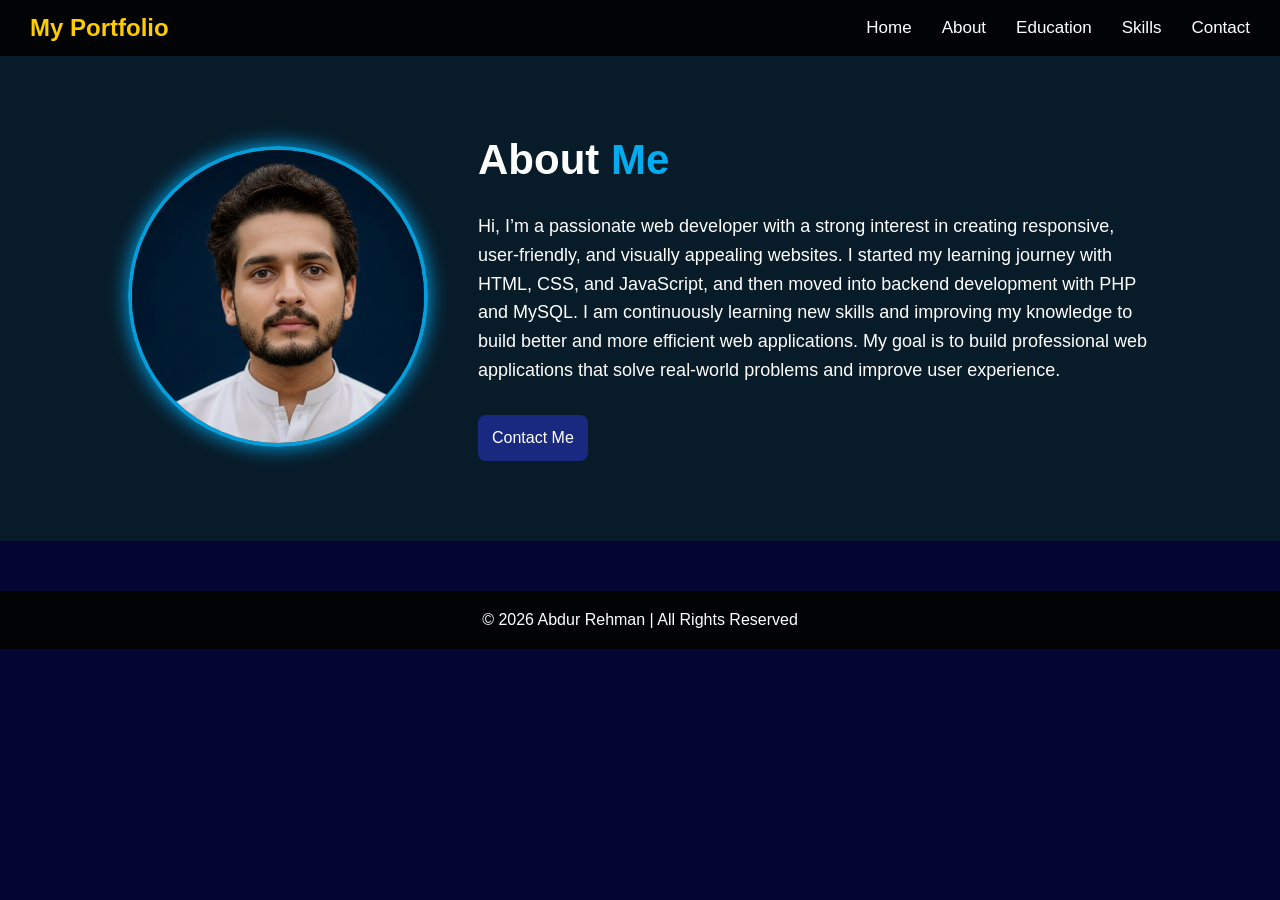
==== about.html @ c2073fe1 "Add files via upload" ====
<!DOCTYPE html>
<html lang="en">

<head>
    <meta charset="UTF-8">
    <meta name="viewport" content="width=device-width, initial-scale=1.0">
    <title>About</title>
    <link rel="stylesheet" href="style.css">
</head>

<body>

    <header>
        <nav class="navbar">
            <div class="logo">My Portfolio</div>

            <!-- Hamburger Icon -->
            <div class="hamburger" onclick="toggleMenu()">
                ☰
            </div>

            <!-- Menu -->
            <ul class="nav-links" id="navMenu">
                <li><a href="index.html">Home</a></li>
                <li><a href="about.html">About</a></li>
                <li><a href="education.html">Education</a></li>
                <li><a href="skills.html">Skills</a></li>
                <li><a href="contact.html">Contact</a></li>
            </ul>
        </nav>
    </header>

    <section id="about" class="about">
        <div class="about-container">
            <div class="about-img">
                <img src="cc.png" alt="My Photo">
            </div>

            <div class="about-content">
                <h2>About <span>Me</span></h2><br>
                <p>
                    Hi, I’m a passionate web developer with a strong interest in creating responsive, user-friendly, and
                    visually appealing websites. I started my learning journey with HTML, CSS, and JavaScript, and then
                    moved into backend development with PHP and MySQL. I am continuously learning new skills and
                    improving my knowledge to build better and more efficient web applications.
                    My goal is to build professional web applications that solve
                    real-world problems and improve user experience.
                </p>

                <a href="contact.html" class="btn22">Contact Me</a>
            </div>
        </div>
    </section>

    <script src="script.js"></script>
    <footer class="footer">
        <p>© 2026 Abdur Rehman | All Rights Reserved</p>
    </footer>
</body>

</html>
---- style.css ----
*{
    margin:0;
    padding:0;
    box-sizing:border-box;
    font-family:Arial;
}

body{
    /* background:#f4f4f4; */
    background-color: rgb(5, 5, 52);
    color: white;
}

/* Hero Section */
.hero{
  width:100%;
  min-height:100vh;
  display:flex;
  justify-content:space-between;
  align-items:center;
  padding:50px 10%;
}

/* Left text */
.hero-text{
  max-width:500px;
}

.hero-text h3{
  font-size:30px;
}

.hero-text h1{
  font-size:45px;
  margin:10px 0;
  background: linear-gradient(to right,#16d8c8,#80f315,#f7c608);
  -webkit-background-clip: text;
  -webkit-text-fill-color: transparent;
}

.hero-text h3{
  font-size:34px;
}

.hero-text span{
  color:rgb(10, 161, 255);
}



/* Right image */
.hero-image img{
  width:330px;
  border-radius: 200px;
  border: 5px solid lime;
  box-shadow:0 0 25px chartreuse;
}
.pdf-btn{
   background-color:#1a2980;
   color:white;
   padding: 10px;
   border: none;
   border-radius: 8px;
   font-size: 16px;
   cursor: pointer;
   width: 150px;
   max-width: 100%;
   margin-top: 30px;
   /* border: 2px solid rgb(241, 108, 166); */
   transition: 0.3s;
  
}

.pdf-btn:hover{
   background-color: rgb(4, 4, 4);
   color: white;
   border: 2px solid aqua;
    transform:scale(1.05);
}


/* Mobile */
@media (max-width: 768px){
  .about-btn{
    padding: 14px 28px;
    border-radius: 14px;
    gap: 10px;
  }
}

.hamburger{
    display:none;
    font-size:30px;
    color:white;
    cursor:pointer;
}

.navbar{
    display:flex;
    justify-content:space-between;
    align-items:center;
    background:#010305;
    padding:14px 30px;
}

.logo{
    color:rgb(255, 204, 0);
    font-size:24px;
    font-weight:bold;
}

.nav-links{
    display:flex;
    list-style:none;
    gap:30px;
}

.nav-links a{
    text-decoration:none;
    color:white;
    font-size:17px;
}
.nav-links a:hover{
    background-color: gold;
    color: black;
}

/* ================= RESPONSIVE DESIGN ================= */

/* Tablet */
@media(max-width:1024px){

    .navbar{
        flex-direction:column;
        gap:15px;
        padding:20px;
    }

    .nav-links{
        flex-direction:column;
        align-items:center;
        width:100%;
    }

    .nav-links a{
        font-size:20px;
    }

    .hero{
        padding:20px;
    }

    
    .contact-form{
        width:90%;
    }

    .card{
        width:90%;
    }
}

/* Mobile */
@media(max-width:768px){
  .hero{
    flex-direction:column;
    text-align:center;
  }

  .hero-image img{
    width:250px;
    margin-bottom: 140px;
    /* margin-top:30px; */
  }
  .hero-text h3{
    font-size: 20px;
    /* white-space: normal; */
}
    .multiple-text{
    display: inline-block;
    min-width: 150px;
    }
 .pdf-btn{
      width: 100%;
   }


/* Mobile */
@media (max-width: 768px){
  .about-btn1{
    padding: 14px 28px;
    border-radius: 14px;
    gap: 10px;
  }
}
   .footer{
    padding: 12px;
    font-size: 14px;
   }
    .navbar{
        flex-direction:row;   /* change from column to row */
        justify-content:space-between;
        align-items:center;
    }

    .hamburger{
        display:block;
    }

    .nav-links{
        display:none;   /* default hidden */
        flex-direction:column;
        position:absolute;
        top:70px;
        right:0;
        background:#222;
        width:150px;
        padding:15px;
        border-radius:10px;
    }

    .nav-links.active{
        display:flex;
    }


    .logo{
        font-size:20px;
    }

    .nav-links a{
        font-size:18px;
    }
    
    .hero h3{
        font-size: 20px;
        /* white-space: nowrap; */
    }

    .hero h1{
        font-size:26px;
        margin-left: 30px;
    }

    .hero button{
        width:100%;
        /* margin-top: 40px; */
       
    }

    .page-section h1{
        font-size:28px;
    }

    .contact-form{
        width:100%;
    }

    .contact-form input,
    .contact-form textarea,
    .contact-form button{
        width:100%;
    }

    .card{
        width:100%;
    }

    .education-box{
        width:100%;
    }
}
.footer{
    background-color: #010305;   /* dark blue */
    color: white;
    text-align: center;
    padding: 20px;
    font-size: 16px;
    margin-top: 50px;
}

.footer p{
    margin: 0;
}

/* Skill */

 .title{
  /* text-align: center; */
  font-size:32px;
  margin-bottom:50px;
  border: 1px solid cyan;
  box-shadow: 0 0 25px aqua;
  border-radius: 4px;
  /* display: inline-block;
  padding: 12px; */
  width: fit-content;
  margin: 20px auto;
  text-align: center;
  padding: 12px;


 
} 

.skills-container{
  display: flex;
  margin: 50px;
  justify-content: center;
}
.sktil{
  text-align: center;
}

/* Box design */
.box{
  flex:0.25;
  background-color: rgb(7, 35, 35);
  padding: 32px 20px;
  border-radius: 15px;
  box-shadow: 0 0 25px aqua;
  color:rgb(250, 250, 250);
  margin: 30px;
  transition: 0.3s;
  cursor: pointer;
  border: 1px solid cyan;
  
 
}
.box:hover{
transform:scale(1.04);
}
.box h3{
  margin-bottom: 20px;
  font-size: 22px;
}
/* Technical skills bars */
.skill{
  margin-bottom: 15px;
}

.skill span{
  display: block;
  margin-bottom: 5px;
}

.bar{
  width: 90%;
  height: 8px;
  background: #c3d2f5;
  border-radius: 10px;
  overflow: hidden;
}

.fill{
  height: 100%;
  background:rgb(17, 0, 255);
  border-radius: 10px;
}

/* percentages */
.html{ width: 95%; }
.css{ width: 90%; }
.js{ width: 75%; }
.php{ width:72%; }
.mysql{ width: 74%; }

/* Other skills list */
.box ul{
  list-style:square;
  margin-left: 12px;
}

.box ul li{
  padding: 8px 0;
  /* border-bottom: 1px solid #222c44; */
}
.p-text{
    color: aliceblue;
    text-align: center;
   
    
}

/* RESPONSIVE */

/* Tablet */
@media (max-width: 992px){
  .skills-container{
    flex-direction: column;
  }
}

/* Mobile */
@media (max-width: 768px){
  .title{
    font-size: 25px;
  }
  .skills-container{
    flex-direction: column;
    align-items: center;
  }

  .skills-section{
    padding: 60px 2%;
  }
.sktil{
  text-align: center;
}
  .box{
    padding: 32px 25px;
    width: 100%;
  }
  
  .p-text{
    font-size: 16px;
    text-align: center;
    padding: 27px;
    /* margin: 20px; */
  }
}

/* Education */

.education{
  padding:70px 20px;
  text-align:center;
}

.education h2{
  font-size:32px;
  margin-bottom:50px;
  border: 1px solid cyan;
  box-shadow: 0 0 25px aqua;
  border-radius: 4px;
  display: inline-block;
  padding: 12px;

}
.session{
  color: gold;
}

/* timeline */
.timeline{
  max-width:800px;
  margin:auto;
  position:relative;
}

.timeline::before{
  content:"";
  position:absolute;
  left:50%;
  width:4px;
  height:100%;
  background:#00c6ff;
  transform:translateX(-50%);
}

/* item */
.timeline-item{
  width:50%;
  padding:20px 40px;
  position:relative;
}

.timeline-item:nth-child(odd){
  left:0;
  text-align:right;
}

.timeline-item:nth-child(even){
  left:50%;
  text-align:left;
}

/* dot */
.timeline-dot{
  width:20px;
  height:20px;
  background:#00ff88;
  border-radius:50%;
  position:absolute;
  top:30px;
  right:-10px;
}

.timeline-item:nth-child(even) .timeline-dot{
  left:-10px;
}

/* card */
.timeline-content{
  background:rgba(255,255,255,0.05);
  padding:22px;
  border-radius:15px;
  border:1px solid gold;
  box-shadow: 0 0 25px gold;
  transition:0.3s;
  text-align:left;
  line-height: 1.4;
}

.timeline-content:hover{
  transform:scale(1.03);
  box-shadow:0 0 15px rgba(0,255,255,0.3);
}

/* responsive */
@media(max-width:768px){

  .timeline::before{
    left:20px;
  }

  .timeline-item{
    width:100%;
    left:0 !important;
    text-align:left !important;
    padding-left:60px;
    padding-right:20px;
  }

  .timeline-dot{
    left:10px !important;
  }

  .education h2{
    font-size:28px;
  }
}

/* About */

.about{
    padding: 80px 10%;
    background: #081b29;
    color: white;
}

.about-container{
    display: flex;
    align-items: center;
    justify-content: space-between;
    gap: 50px;
    flex-wrap: wrap;
}

.about-img img{
    width: 300px;
    border-radius: 50%;
    border: 4px solid #059edb;
    box-shadow: 0 0 20px #00abf0;
}

.about-content{
    flex: 1;
    min-width: 300px;
}

.about-content h2{
    font-size: 42px;
    margin-bottom: 10px;
    
}

.about-content h2 span{
    color: #00abf0;
}

.about-content p{
    font-size: 18px;
    line-height: 1.6;
    margin-bottom: 30px;
}

.btn22{
    display: inline-block;
    padding: 14px;
    background:#1a2980;
    color: white;
    text-decoration: none;
    border-radius: 8px;
    transition: 0.3s;
}

.btn22:hover{
    background: transparent;
    border: 2px solid #00abf0;
    color: #00abf0;
}

/* Responsive */
@media(max-width:768px){
    .about-container{
        flex-direction: column;
        text-align: center;
    }

    .about-img img{
        width: 200px;
    }

    .about-content h2{
        font-size: 28px;
    }

    .about-content h3{
        font-size: 20px;
    }

    .about-content p{
        font-size: 14px;
        /* text-align: center; */
        padding: 12px;
        
    }
}

/* Contact */

.contact{
  min-height:100vh;
  /* background:#0d0d0d; */
  padding:80px 20px;
  display:flex;
  align-items:center;
  justify-content:center;
}

.contact-container{
  /* width:100%; */
  max-width:1000px;
  display:flex;
  justify-content:space-between;
  align-items:center;
  gap:70px;
  /* flex-wrap:wrap; */
}

/* Left Side */
.contact-left{
  flex:1 1 450px;
  text-align:center;
}

.contact-left img{
  width:100%;
  max-width:410px;
  height:auto;
  margin-bottom:30px;
}

.btn{
  display:block;
  width:200px;
  max-width:100%;
  margin:15px auto;
  padding:14px;
  text-decoration:none;
  color:rgb(245, 239, 239);
  font-size:18px;
  border-radius:10px;
  transition:.3s;
}

.whatsapp{
  background:#08c64e;
}

.email{
  background:#fc3131;
}

.btn:hover{
  transform:scale(1.05);
}

/* Right Side */
.contact-right{
  flex:1 1 500px;
  background:#111;
  padding:40px;
  border-radius:15px;
  box-shadow:0 0 20px cyan;
}

.contact-right h2{
  color:white;
  font-size:40px;
  margin-bottom:25px;
  text-align: center;
}

form input,
form textarea{
  width:100%;
  padding:15px;
  margin-bottom:20px;
  border:none;
  border-radius:8px;
  background:#222;
  color:white;
  font-size:16px;
}

form button{
  width:100%;
  padding:15px;
  border:none;
  border-radius:8px;
  background:blue;
  color:white;
  font-size:18px;
  cursor:pointer;
  transition:.3s;
}

form button:hover{
  background: transparent;
    border: 2px solid #00abf0;
    color: #00abf0;
}

/* Tablet */
@media (max-width: 992px){
  .contact-container{
    flex-direction:column;
    text-align:center;
  }

  .contact-right{
    width:100%;
    max-width:700px;
  }

  .contact-right h2{
    font-size:34px;
  }
}

/* Mobile */
@media (max-width: 768px){
  .contact{
    padding:50px 15px;
  }

  .contact-left img{
    max-width:280px;
  }

  .contact-right{
    padding:25px;
  }

  .contact-right h2{
    font-size:28px;
  }

  .btn{
    font-size:16px;
    padding:12px;
  }

  form input,
  form textarea,
  form button{
    font-size:15px;
    padding:12px;
  }
}
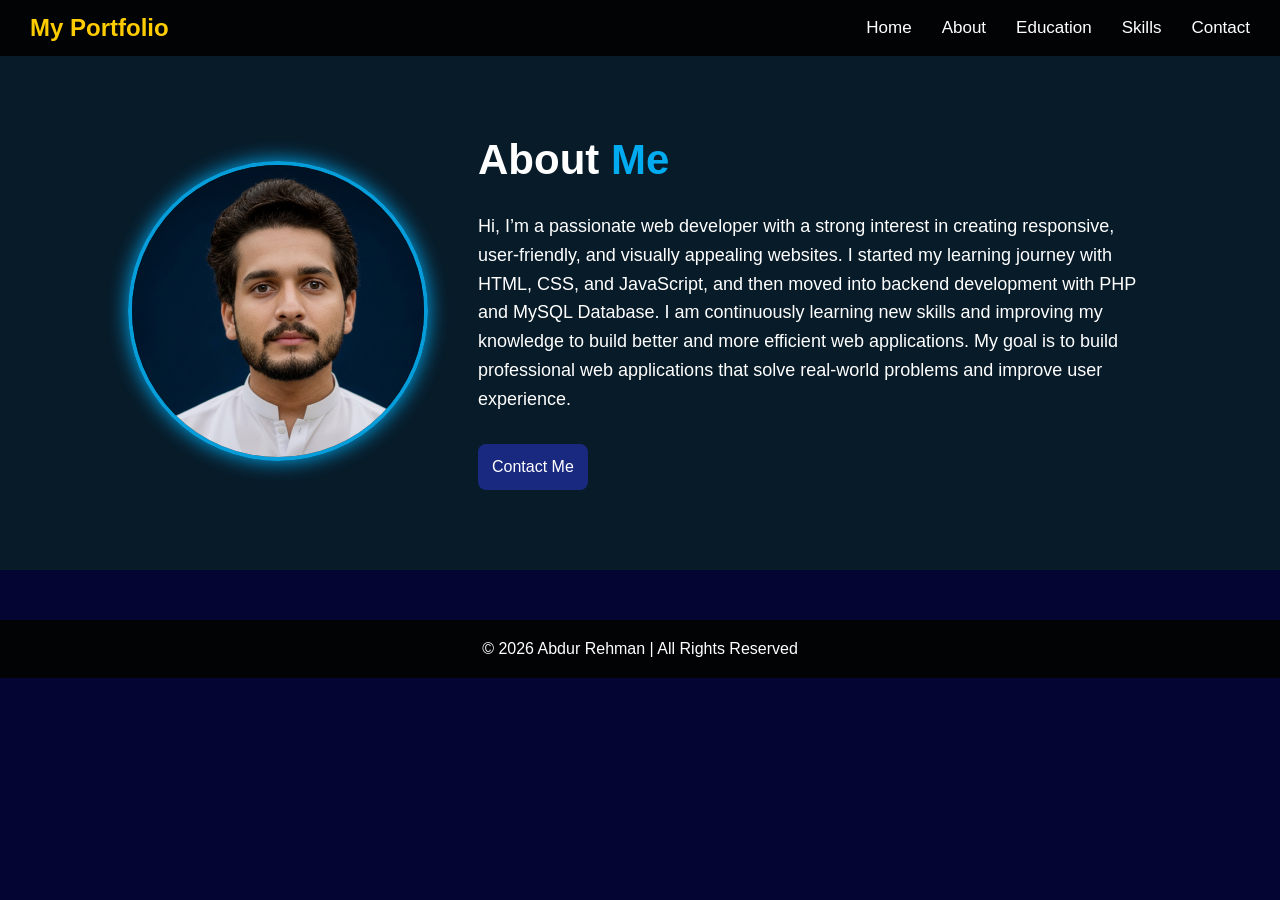
==== commit 61fdeced: "Add files via upload" ====
--- a/about.html
+++ b/about.html
@@ -41,7 +41,7 @@
                 <p>
                     Hi, I’m a passionate web developer with a strong interest in creating responsive, user-friendly, and
                     visually appealing websites. I started my learning journey with HTML, CSS, and JavaScript, and then
-                    moved into backend development with PHP and MySQL. I am continuously learning new skills and
+                    moved into backend development with PHP and MySQL Database. I am continuously learning new skills and
                     improving my knowledge to build better and more efficient web applications.
                     My goal is to build professional web applications that solve
                     real-world problems and improve user experience.
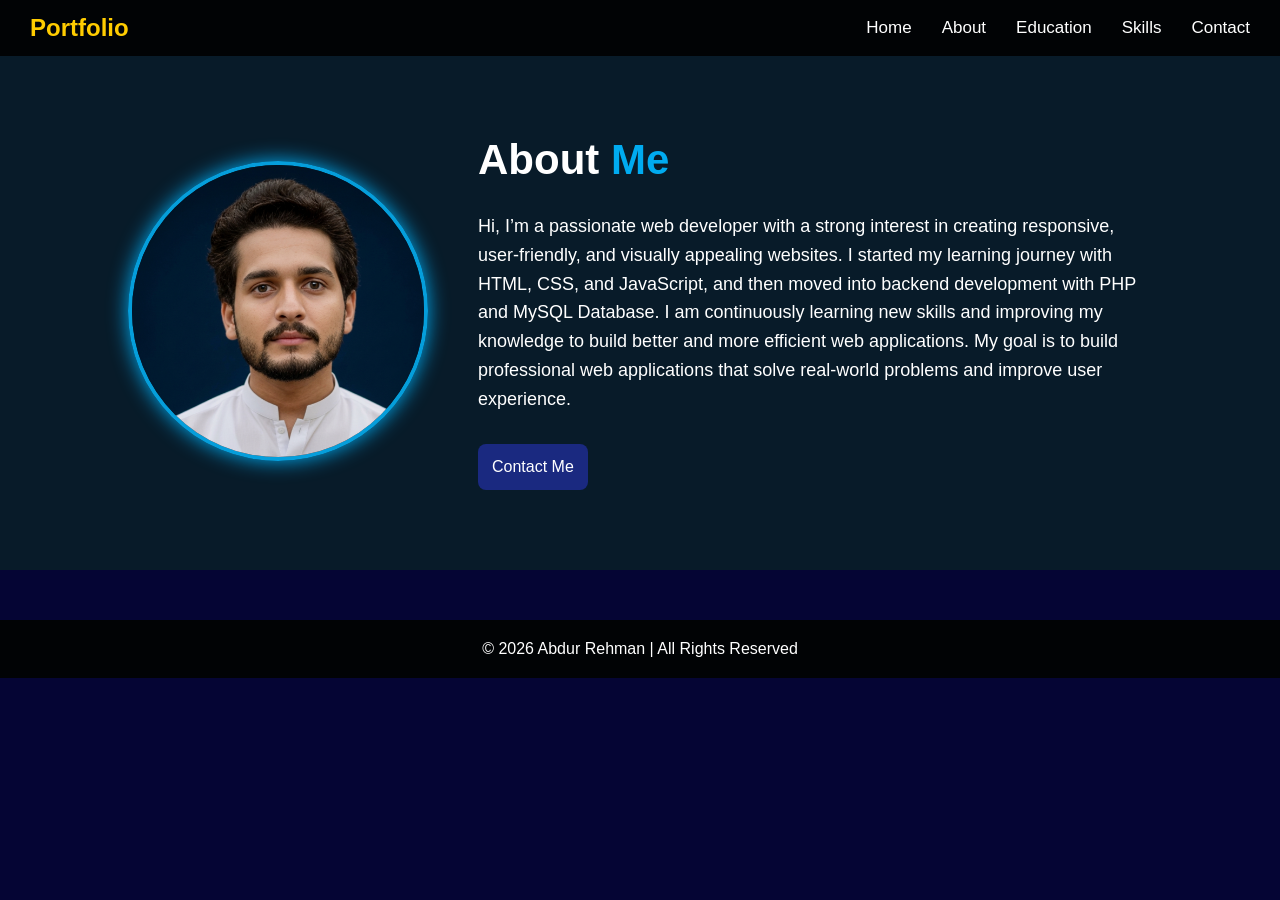
==== commit 5ffd9ce4: "Add files via upload" ====
--- a/about.html
+++ b/about.html
@@ -12,7 +12,7 @@
 
     <header>
         <nav class="navbar">
-            <div class="logo">My Portfolio</div>
+            <div class="logo">Portfolio</div>
 
             <!-- Hamburger Icon -->
             <div class="hamburger" onclick="toggleMenu()">
--- a/style.css
+++ b/style.css
@@ -1,295 +1,327 @@
-
-*{
-    margin:0;
-    padding:0;
-    box-sizing:border-box;
-    font-family:Arial;
-}
-
-body{
-    /* background:#f4f4f4; */
-    background-color: rgb(5, 5, 52);
-    color: white;
+* {
+  margin: 0;
+  padding: 0;
+  box-sizing: border-box;
+  font-family: Arial;
+}
+
+body {
+  /* background:#f4f4f4; */
+  background-color: rgb(5, 5, 52);
+  color: white;
 }
 
 /* Hero Section */
-.hero{
-  width:100%;
-  min-height:100vh;
-  display:flex;
-  justify-content:space-between;
-  align-items:center;
-  padding:50px 10%;
+.hero {
+  width: 100%;
+  min-height: 100vh;
+  display: flex;
+  justify-content: space-between;
+  align-items: center;
+  padding: 50px 10%;
 }
 
 /* Left text */
-.hero-text{
-  max-width:500px;
-}
-
-.hero-text h3{
-  font-size:30px;
-}
-
-.hero-text h1{
-  font-size:45px;
-  margin:10px 0;
-  background: linear-gradient(to right,#16d8c8,#80f315,#f7c608);
+.hero-text {
+  max-width: 500px;
+}
+
+.hero-text h3 {
+  font-size: 30px;
+}
+
+.hero-text h1 {
+  font-size: 45px;
+  margin: 10px 0;
+  background: linear-gradient(to right, #16d8c8, #80f315, #f7c608);
   -webkit-background-clip: text;
   -webkit-text-fill-color: transparent;
 }
 
-.hero-text h3{
-  font-size:34px;
-}
-
-.hero-text span{
-  color:rgb(10, 161, 255);
+.hero-text h3 {
+  font-size: 34px;
+}
+
+.hero-text span {
+  color: rgb(10, 161, 255);
 }
 
 
 
 /* Right image */
-.hero-image img{
-  width:330px;
+.hero-image img {
+  width: 330px;
   border-radius: 200px;
-  border: 5px solid lime;
-  box-shadow:0 0 25px chartreuse;
-}
-.pdf-btn{
-   background-color:#1a2980;
-   color:white;
-   padding: 10px;
-   border: none;
-   border-radius: 8px;
-   font-size: 16px;
-   cursor: pointer;
-   width: 150px;
-   max-width: 100%;
-   margin-top: 30px;
-   /* border: 2px solid rgb(241, 108, 166); */
-   transition: 0.3s;
-  
-}
-
-.pdf-btn:hover{
+  border: 6px solid rgb(9, 222, 222);
+  box-shadow: 0 0 25px rgb(9, 229, 229);
+
+}
+
+.myimg{
+    width: 200px;
+    animation: float 4s ease-in-out infinite;
+}
+
+@keyframes float{
+
+    0%{
+        transform: translateY(0px);
+    }
+
+    50%{
+        transform: translateY(-40px);
+    }
+
+    100%{
+        transform: translateY(0px);
+    }
+
+}
+
+.pdf-btn {
+  background-color: #1a2980;
+  color: white;
+  padding: 10px;
+  border: none;
+  border-radius: 8px;
+  font-size: 16px;
+  cursor: pointer;
+  width: 150px;
+  max-width: 100%;
+  margin-top: 30px;
+  /* border: 2px solid rgb(241, 108, 166); */
+  transition: 0.3s;
+
+}
+
+/* .pdf-btn:hover{
    background-color: rgb(4, 4, 4);
    color: white;
    border: 2px solid aqua;
     transform:scale(1.05);
-}
+} */
 
 
 /* Mobile */
-@media (max-width: 768px){
-  .about-btn{
+@media (max-width: 768px) {
+  .about-btn {
     padding: 14px 28px;
     border-radius: 14px;
     gap: 10px;
   }
 }
 
-.hamburger{
-    display:none;
-    font-size:30px;
-    color:white;
-    cursor:pointer;
-}
-
-.navbar{
-    display:flex;
-    justify-content:space-between;
-    align-items:center;
-    background:#010305;
-    padding:14px 30px;
-}
-
-.logo{
-    color:rgb(255, 204, 0);
-    font-size:24px;
-    font-weight:bold;
-}
-
-.nav-links{
-    display:flex;
-    list-style:none;
-    gap:30px;
-}
-
-.nav-links a{
-    text-decoration:none;
-    color:white;
-    font-size:17px;
-}
-.nav-links a:hover{
-    background-color: gold;
-    color: black;
+.hamburger {
+  display: none;
+  font-size: 30px;
+  color: white;
+  cursor: pointer;
+}
+
+.navbar {
+  display: flex;
+  justify-content: space-between;
+  align-items: center;
+  background: #010305;
+  padding: 14px 30px;
+}
+
+.logo {
+  color: rgb(255, 204, 0);
+  font-size: 24px;
+  font-weight: bold;
+}
+
+.nav-links {
+  display: flex;
+  list-style: none;
+  gap: 30px;
+}
+
+.nav-links a {
+  text-decoration: none;
+  color: white;
+  font-size: 17px;
+}
+
+.nav-links a:hover {
+  background-color: gold;
+  color: black;
 }
 
 /* ================= RESPONSIVE DESIGN ================= */
 
 /* Tablet */
-@media(max-width:1024px){
-
-    .navbar{
-        flex-direction:column;
-        gap:15px;
-        padding:20px;
-    }
-
-    .nav-links{
-        flex-direction:column;
-        align-items:center;
-        width:100%;
-    }
-
-    .nav-links a{
-        font-size:20px;
-    }
-
-    .hero{
-        padding:20px;
-    }
-
-    
-    .contact-form{
-        width:90%;
-    }
-
-    .card{
-        width:90%;
-    }
+@media(max-width:1024px) {
+
+  .navbar {
+    flex-direction: column;
+    gap: 15px;
+    padding: 20px;
+  }
+
+  .nav-links {
+    flex-direction: column;
+    align-items: center;
+    width: 100%;
+  }
+
+  .nav-links a {
+    font-size: 20px;
+  }
+
+  .hero {
+    padding: 20px;
+  }
+
+
+  .contact-form {
+    width: 90%;
+  }
+
+  .card {
+    width: 90%;
+  }
 }
 
 /* Mobile */
-@media(max-width:768px){
-  .hero{
-    flex-direction:column;
-    text-align:center;
-  }
-
-  .hero-image img{
-    width:250px;
-    margin-bottom: 140px;
+@media(max-width:768px) {
+  .hero {
+    flex-direction: column;
+    text-align: center;
+  }
+
+  .hero-image img {
+    width: 250px;
+    margin-bottom: 155px;
     /* margin-top:30px; */
   }
-  .hero-text h3{
+
+  .hero-text h3 {
     font-size: 20px;
     /* white-space: normal; */
-}
-    .multiple-text{
+  }
+
+  .multiple-text {
     display: inline-block;
     min-width: 150px;
+  }
+
+  .pdf-btn {
+    width: 100%;
+  }
+
+
+  /* Mobile */
+  @media (max-width: 768px) {
+    .about-btn1 {
+      padding: 14px 28px;
+      border-radius: 14px;
+      gap: 10px;
     }
- .pdf-btn{
-      width: 100%;
-   }
-
-
-/* Mobile */
-@media (max-width: 768px){
-  .about-btn1{
-    padding: 14px 28px;
-    border-radius: 14px;
-    gap: 10px;
-  }
-}
-   .footer{
+  }
+
+  .footer {
     padding: 12px;
     font-size: 14px;
-   }
-    .navbar{
-        flex-direction:row;   /* change from column to row */
-        justify-content:space-between;
-        align-items:center;
-    }
-
-    .hamburger{
-        display:block;
-    }
-
-    .nav-links{
-        display:none;   /* default hidden */
-        flex-direction:column;
-        position:absolute;
-        top:70px;
-        right:0;
-        background:#222;
-        width:150px;
-        padding:15px;
-        border-radius:10px;
-    }
-
-    .nav-links.active{
-        display:flex;
-    }
-
-
-    .logo{
-        font-size:20px;
-    }
-
-    .nav-links a{
-        font-size:18px;
-    }
-    
-    .hero h3{
-        font-size: 20px;
-        /* white-space: nowrap; */
-    }
-
-    .hero h1{
-        font-size:26px;
-        margin-left: 30px;
-    }
-
-    .hero button{
-        width:100%;
-        /* margin-top: 40px; */
-       
-    }
-
-    .page-section h1{
-        font-size:28px;
-    }
-
-    .contact-form{
-        width:100%;
-    }
-
-    .contact-form input,
-    .contact-form textarea,
-    .contact-form button{
-        width:100%;
-    }
-
-    .card{
-        width:100%;
-    }
-
-    .education-box{
-        width:100%;
-    }
-}
-.footer{
-    background-color: #010305;   /* dark blue */
-    color: white;
-    text-align: center;
-    padding: 20px;
-    font-size: 16px;
-    margin-top: 50px;
-}
-
-.footer p{
-    margin: 0;
+  }
+
+  .navbar {
+    flex-direction: row;
+    /* change from column to row */
+    justify-content: space-between;
+    align-items: center;
+  }
+
+  .hamburger {
+    display: block;
+  }
+
+  .nav-links {
+    display: none;
+    /* default hidden */
+    flex-direction: column;
+    position: absolute;
+    top: 70px;
+    right: 0;
+    background: #222;
+    width: 150px;
+    padding: 15px;
+    border-radius: 10px;
+  }
+
+  .nav-links.active {
+    display: flex;
+  }
+
+
+  .logo {
+    font-size: 20px;
+  }
+
+  .nav-links a {
+    font-size: 18px;
+  }
+
+  .hero h3 {
+    font-size: 20px;
+    /* white-space: nowrap; */
+  }
+
+  .hero h1 {
+    font-size: 26px;
+    margin-left: 30px;
+  }
+
+  .hero button {
+    width: 100%;
+    /* margin-top: 40px; */
+
+  }
+
+  .page-section h1 {
+    font-size: 28px;
+  }
+
+  .contact-form {
+    width: 100%;
+  }
+
+  .contact-form input,
+  .contact-form textarea,
+  .contact-form button {
+    width: 100%;
+  }
+
+  .card {
+    width: 100%;
+  }
+
+  .education-box {
+    width: 100%;
+  }
+}
+
+.footer {
+  background-color: #010305;
+  /* dark blue */
+  color: white;
+  text-align: center;
+  padding: 20px;
+  font-size: 16px;
+  margin-top: 50px;
+}
+
+.footer p {
+  margin: 0;
 }
 
 /* Skill */
 
- .title{
+.title {
   /* text-align: center; */
-  font-size:32px;
-  margin-bottom:50px;
+  font-size: 32px;
+  margin-bottom: 50px;
   border: 1px solid cyan;
   box-shadow: 0 0 25px aqua;
   border-radius: 4px;
@@ -301,51 +333,55 @@
   padding: 12px;
 
 
- 
-} 
-
-.skills-container{
+
+}
+
+.skills-container {
   display: flex;
   margin: 50px;
   justify-content: center;
 }
-.sktil{
+
+.sktil {
   text-align: center;
 }
 
 /* Box design */
-.box{
-  flex:0.25;
+.box {
+  flex: 0.25;
   background-color: rgb(7, 35, 35);
-  padding: 32px 20px;
+  padding: 32px 25px;
   border-radius: 15px;
   box-shadow: 0 0 25px aqua;
-  color:rgb(250, 250, 250);
+  color: rgb(250, 250, 250);
   margin: 30px;
   transition: 0.3s;
   cursor: pointer;
   border: 1px solid cyan;
-  
- 
-}
-.box:hover{
-transform:scale(1.04);
-}
-.box h3{
+
+
+}
+
+.box:hover {
+  transform: scale(1.04);
+}
+
+.box h3 {
   margin-bottom: 20px;
   font-size: 22px;
 }
+
 /* Technical skills bars */
-.skill{
+.skill {
   margin-bottom: 15px;
 }
 
-.skill span{
+.skill span {
   display: block;
   margin-bottom: 5px;
 }
 
-.bar{
+.bar {
   width: 90%;
   height: 8px;
   background: #c3d2f5;
@@ -353,67 +389,90 @@
   overflow: hidden;
 }
 
-.fill{
+.fill {
   height: 100%;
-  background:rgb(17, 0, 255);
+  background: rgb(17, 0, 255);
   border-radius: 10px;
 }
 
 /* percentages */
-.html{ width: 95%; }
-.css{ width: 90%; }
-.js{ width: 75%; }
-.php{ width:72%; }
-.mysql{ width: 74%; }
+.html {
+  width: 95%;
+}
+
+.css {
+  width: 90%;
+}
+
+.js {
+  width: 75%;
+}
+
+.php {
+  width: 72%;
+}
+
+.mysql {
+  width: 74%;
+}
 
 /* Other skills list */
-.box ul{
-  list-style:square;
+.box ul {
+  list-style: square;
   margin-left: 12px;
 }
 
-.box ul li{
+.box ul li {
   padding: 8px 0;
   /* border-bottom: 1px solid #222c44; */
 }
-.p-text{
-    color: aliceblue;
-    text-align: center;
-   
-    
+
+.p-text {
+  color: aliceblue;
+  text-align: center;
+
+
 }
 
 /* RESPONSIVE */
 
 /* Tablet */
-@media (max-width: 992px){
-  .skills-container{
+@media (max-width: 992px) {
+  .skills-container {
     flex-direction: column;
   }
 }
 
 /* Mobile */
-@media (max-width: 768px){
-  .title{
+@media (max-width: 768px) {
+  .title {
     font-size: 25px;
   }
-  .skills-container{
+
+  .skills-container {
     flex-direction: column;
     align-items: center;
   }
 
-  .skills-section{
+  .skills-section {
     padding: 60px 2%;
   }
-.sktil{
-  text-align: center;
-}
-  .box{
+
+  .sktil {
+    text-align: center;
+  }
+
+  .box {
     padding: 32px 25px;
     width: 100%;
   }
-  
-  .p-text{
+
+  .box h3 {
+    /* font-size: 21px; */
+    text-align: center;
+  }
+
+  .p-text {
     font-size: 16px;
     text-align: center;
     padding: 27px;
@@ -423,14 +482,14 @@
 
 /* Education */
 
-.education{
-  padding:70px 20px;
-  text-align:center;
-}
-
-.education h2{
-  font-size:32px;
-  margin-bottom:50px;
+.education {
+  padding: 70px 20px;
+  text-align: center;
+}
+
+.education h2 {
+  font-size: 32px;
+  margin-bottom: 50px;
   border: 1px solid cyan;
   box-shadow: 0 0 25px aqua;
   border-radius: 4px;
@@ -438,336 +497,337 @@
   padding: 12px;
 
 }
-.session{
+
+.session {
   color: gold;
 }
 
 /* timeline */
-.timeline{
-  max-width:800px;
-  margin:auto;
-  position:relative;
-}
-
-.timeline::before{
-  content:"";
-  position:absolute;
-  left:50%;
-  width:4px;
-  height:100%;
-  background:#00c6ff;
-  transform:translateX(-50%);
+.timeline {
+  max-width: 800px;
+  margin: auto;
+  position: relative;
+}
+
+.timeline::before {
+  content: "";
+  position: absolute;
+  left: 50%;
+  width: 4px;
+  height: 100%;
+  background: #00c6ff;
+  transform: translateX(-50%);
 }
 
 /* item */
-.timeline-item{
-  width:50%;
-  padding:20px 40px;
-  position:relative;
-}
-
-.timeline-item:nth-child(odd){
-  left:0;
-  text-align:right;
-}
-
-.timeline-item:nth-child(even){
-  left:50%;
-  text-align:left;
+.timeline-item {
+  width: 50%;
+  padding: 20px 40px;
+  position: relative;
+}
+
+.timeline-item:nth-child(odd) {
+  left: 0;
+  text-align: right;
+}
+
+.timeline-item:nth-child(even) {
+  left: 50%;
+  text-align: left;
 }
 
 /* dot */
-.timeline-dot{
-  width:20px;
-  height:20px;
-  background:#00ff88;
-  border-radius:50%;
-  position:absolute;
-  top:30px;
-  right:-10px;
-}
-
-.timeline-item:nth-child(even) .timeline-dot{
-  left:-10px;
+.timeline-dot {
+  width: 20px;
+  height: 20px;
+  background: #00ff88;
+  border-radius: 50%;
+  position: absolute;
+  top: 30px;
+  right: -10px;
+}
+
+.timeline-item:nth-child(even) .timeline-dot {
+  left: -10px;
 }
 
 /* card */
-.timeline-content{
-  background:rgba(255,255,255,0.05);
-  padding:22px;
-  border-radius:15px;
-  border:1px solid gold;
+.timeline-content {
+  background: rgba(255, 255, 255, 0.05);
+  padding: 22px;
+  border-radius: 15px;
+  border: 1px solid gold;
   box-shadow: 0 0 25px gold;
-  transition:0.3s;
-  text-align:left;
+  transition: 0.3s;
+  text-align: left;
   line-height: 1.4;
 }
 
-.timeline-content:hover{
-  transform:scale(1.03);
-  box-shadow:0 0 15px rgba(0,255,255,0.3);
+.timeline-content:hover {
+  transform: scale(1.03);
+  box-shadow: 0 0 15px rgba(0, 255, 255, 0.3);
 }
 
 /* responsive */
-@media(max-width:768px){
-
-  .timeline::before{
-    left:20px;
-  }
-
-  .timeline-item{
-    width:100%;
-    left:0 !important;
-    text-align:left !important;
-    padding-left:60px;
-    padding-right:20px;
-  }
-
-  .timeline-dot{
-    left:10px !important;
-  }
-
-  .education h2{
-    font-size:28px;
+@media(max-width:768px) {
+
+  .timeline::before {
+    left: 20px;
+  }
+
+  .timeline-item {
+    width: 100%;
+    left: 0 !important;
+    text-align: left !important;
+    padding-left: 60px;
+    padding-right: 20px;
+  }
+
+  .timeline-dot {
+    left: 10px !important;
+  }
+
+  .education h2 {
+    font-size: 28px;
   }
 }
 
 /* About */
 
-.about{
-    padding: 80px 10%;
-    background: #081b29;
-    color: white;
-}
-
-.about-container{
-    display: flex;
-    align-items: center;
-    justify-content: space-between;
-    gap: 50px;
-    flex-wrap: wrap;
-}
-
-.about-img img{
-    width: 300px;
-    border-radius: 50%;
-    border: 4px solid #059edb;
-    box-shadow: 0 0 20px #00abf0;
-}
-
-.about-content{
-    flex: 1;
-    min-width: 300px;
-}
-
-.about-content h2{
-    font-size: 42px;
-    margin-bottom: 10px;
-    
-}
-
-.about-content h2 span{
-    color: #00abf0;
-}
-
-.about-content p{
-    font-size: 18px;
-    line-height: 1.6;
-    margin-bottom: 30px;
-}
-
-.btn22{
-    display: inline-block;
-    padding: 14px;
-    background:#1a2980;
-    color: white;
-    text-decoration: none;
-    border-radius: 8px;
-    transition: 0.3s;
-}
-
-.btn22:hover{
+.about {
+  padding: 80px 10%;
+  background: #081b29;
+  color: white;
+}
+
+.about-container {
+  display: flex;
+  align-items: center;
+  justify-content: space-between;
+  gap: 50px;
+  flex-wrap: wrap;
+}
+
+.about-img img {
+  width: 300px;
+  border-radius: 50%;
+  border: 4px solid #059edb;
+  box-shadow: 0 0 20px #00abf0;
+}
+
+.about-content {
+  flex: 1;
+  min-width: 300px;
+}
+
+.about-content h2 {
+  font-size: 42px;
+  margin-bottom: 10px;
+
+}
+
+.about-content h2 span {
+  color: #00abf0;
+}
+
+.about-content p {
+  font-size: 18px;
+  line-height: 1.6;
+  margin-bottom: 30px;
+}
+
+.btn22 {
+  display: inline-block;
+  padding: 14px;
+  background: #1a2980;
+  color: white;
+  text-decoration: none;
+  border-radius: 8px;
+  transition: 0.3s;
+}
+
+/* .btn22:hover{
     background: transparent;
     border: 2px solid #00abf0;
     color: #00abf0;
-}
+} */
 
 /* Responsive */
-@media(max-width:768px){
-    .about-container{
-        flex-direction: column;
-        text-align: center;
-    }
-
-    .about-img img{
-        width: 200px;
-    }
-
-    .about-content h2{
-        font-size: 28px;
-    }
-
-    .about-content h3{
-        font-size: 20px;
-    }
-
-    .about-content p{
-        font-size: 14px;
-        /* text-align: center; */
-        padding: 12px;
-        
-    }
+@media(max-width:768px) {
+  .about-container {
+    flex-direction: column;
+    text-align: center;
+  }
+
+  .about-img img {
+    width: 200px;
+  }
+
+  .about-content h2 {
+    font-size: 28px;
+  }
+
+  .about-content h3 {
+    font-size: 20px;
+  }
+
+  .about-content p {
+    font-size: 14px;
+    /* text-align: center; */
+    padding: 12px;
+
+  }
 }
 
 /* Contact */
 
-.contact{
-  min-height:100vh;
+.contact {
+  min-height: 100vh;
   /* background:#0d0d0d; */
-  padding:80px 20px;
-  display:flex;
-  align-items:center;
-  justify-content:center;
-}
-
-.contact-container{
+  padding: 80px 20px;
+  display: flex;
+  align-items: center;
+  justify-content: center;
+}
+
+.contact-container {
   /* width:100%; */
-  max-width:1000px;
-  display:flex;
-  justify-content:space-between;
-  align-items:center;
-  gap:70px;
+  max-width: 1000px;
+  display: flex;
+  justify-content: space-between;
+  align-items: center;
+  gap: 70px;
   /* flex-wrap:wrap; */
 }
 
 /* Left Side */
-.contact-left{
-  flex:1 1 450px;
-  text-align:center;
-}
-
-.contact-left img{
-  width:100%;
-  max-width:410px;
-  height:auto;
-  margin-bottom:30px;
-}
-
-.btn{
-  display:block;
-  width:200px;
-  max-width:100%;
-  margin:15px auto;
-  padding:14px;
-  text-decoration:none;
-  color:rgb(245, 239, 239);
-  font-size:18px;
-  border-radius:10px;
-  transition:.3s;
-}
-
-.whatsapp{
-  background:#08c64e;
-}
-
-.email{
-  background:#fc3131;
-}
-
-.btn:hover{
-  transform:scale(1.05);
+.contact-left {
+  flex: 1 1 450px;
+  text-align: center;
+}
+
+.contact-left img {
+  width: 100%;
+  max-width: 410px;
+  height: auto;
+  margin-bottom: 30px;
+}
+
+.btn {
+  display: block;
+  width: 200px;
+  max-width: 100%;
+  margin: 15px auto;
+  padding: 14px;
+  text-decoration: none;
+  color: rgb(245, 239, 239);
+  font-size: 18px;
+  border-radius: 10px;
+  transition: .3s;
+}
+
+.whatsapp {
+  background: #08c64e;
+}
+
+.email {
+  background: #fc3131;
+}
+
+.btn:hover {
+  transform: scale(1.05);
 }
 
 /* Right Side */
-.contact-right{
-  flex:1 1 500px;
-  background:#111;
-  padding:40px;
-  border-radius:15px;
-  box-shadow:0 0 20px cyan;
-}
-
-.contact-right h2{
-  color:white;
-  font-size:40px;
-  margin-bottom:25px;
+.contact-right {
+  flex: 1 1 500px;
+  background: #111;
+  padding: 40px;
+  border-radius: 15px;
+  box-shadow: 0 0 20px cyan;
+}
+
+.contact-right h2 {
+  color: white;
+  font-size: 40px;
+  margin-bottom: 25px;
   text-align: center;
 }
 
 form input,
-form textarea{
-  width:100%;
-  padding:15px;
-  margin-bottom:20px;
-  border:none;
-  border-radius:8px;
-  background:#222;
-  color:white;
-  font-size:16px;
-}
-
-form button{
-  width:100%;
-  padding:15px;
-  border:none;
-  border-radius:8px;
-  background:blue;
-  color:white;
-  font-size:18px;
-  cursor:pointer;
-  transition:.3s;
-}
-
-form button:hover{
+form textarea {
+  width: 100%;
+  padding: 15px;
+  margin-bottom: 20px;
+  border: none;
+  border-radius: 8px;
+  background: #222;
+  color: white;
+  font-size: 16px;
+}
+
+form button {
+  width: 100%;
+  padding: 15px;
+  border: none;
+  border-radius: 8px;
+  background: blue;
+  color: white;
+  font-size: 18px;
+  cursor: pointer;
+  transition: .3s;
+}
+
+form button:hover {
   background: transparent;
-    border: 2px solid #00abf0;
-    color: #00abf0;
+  border: 2px solid #00abf0;
+  color: #00abf0;
 }
 
 /* Tablet */
-@media (max-width: 992px){
-  .contact-container{
-    flex-direction:column;
-    text-align:center;
-  }
-
-  .contact-right{
-    width:100%;
-    max-width:700px;
-  }
-
-  .contact-right h2{
-    font-size:34px;
+@media (max-width: 992px) {
+  .contact-container {
+    flex-direction: column;
+    text-align: center;
+  }
+
+  .contact-right {
+    width: 100%;
+    max-width: 700px;
+  }
+
+  .contact-right h2 {
+    font-size: 34px;
   }
 }
 
 /* Mobile */
-@media (max-width: 768px){
-  .contact{
-    padding:50px 15px;
-  }
-
-  .contact-left img{
-    max-width:280px;
-  }
-
-  .contact-right{
-    padding:25px;
-  }
-
-  .contact-right h2{
-    font-size:28px;
-  }
-
-  .btn{
-    font-size:16px;
-    padding:12px;
+@media (max-width: 768px) {
+  .contact {
+    padding: 50px 15px;
+  }
+
+  .contact-left img {
+    max-width: 280px;
+  }
+
+  .contact-right {
+    padding: 25px;
+  }
+
+  .contact-right h2 {
+    font-size: 28px;
+  }
+
+  .btn {
+    font-size: 16px;
+    padding: 12px;
   }
 
   form input,
   form textarea,
-  form button{
-    font-size:15px;
-    padding:12px;
+  form button {
+    font-size: 15px;
+    padding: 12px;
   }
 }
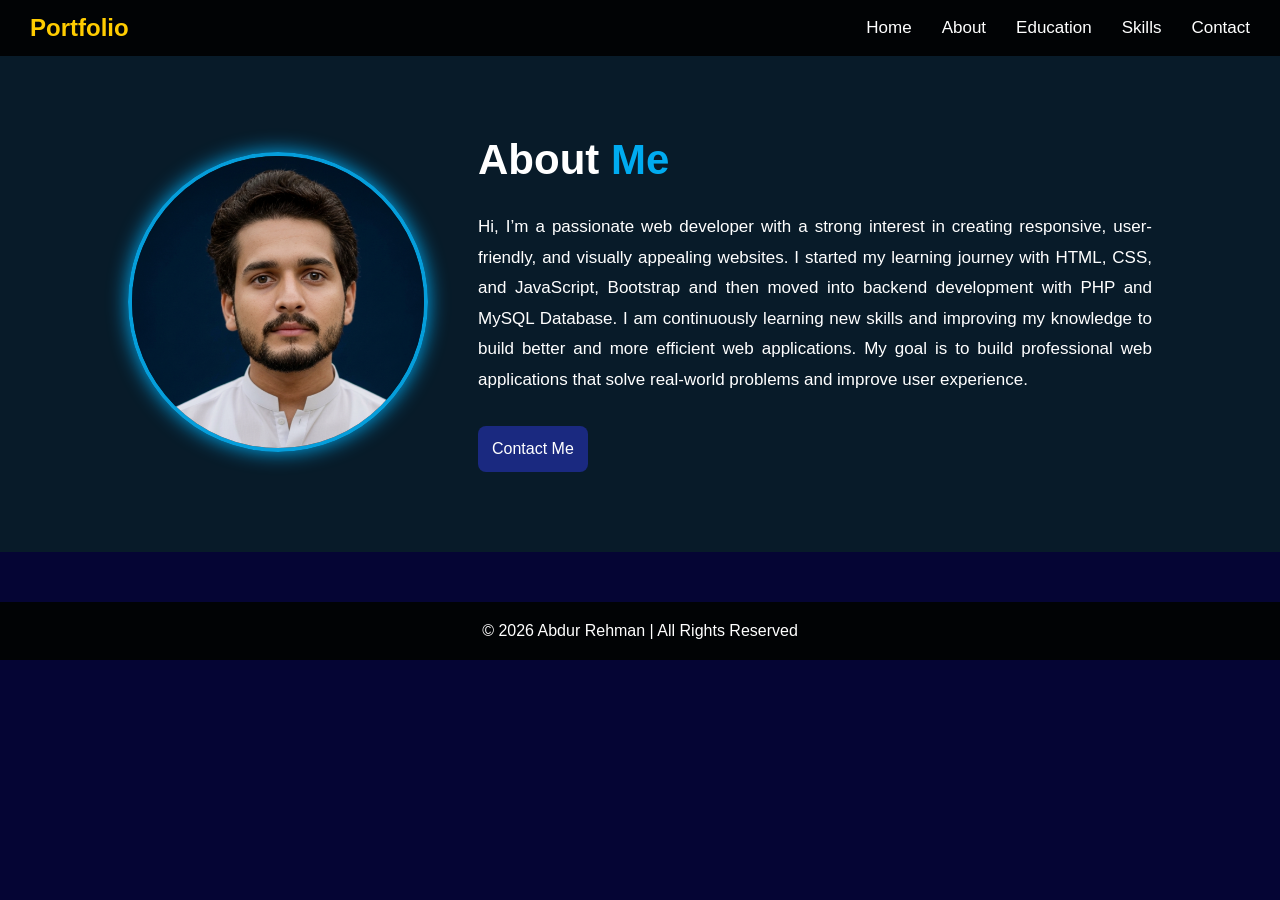
==== commit c02c47a4: "Add files via upload" ====
--- a/about.html
+++ b/about.html
@@ -40,7 +40,7 @@
                 <h2>About <span>Me</span></h2><br>
                 <p>
                     Hi, I’m a passionate web developer with a strong interest in creating responsive, user-friendly, and
-                    visually appealing websites. I started my learning journey with HTML, CSS, and JavaScript, and then
+                    visually appealing websites. I started my learning journey with HTML, CSS, and JavaScript, Bootstrap and then
                     moved into backend development with PHP and MySQL Database. I am continuously learning new skills and
                     improving my knowledge to build better and more efficient web applications.
                     My goal is to build professional web applications that solve
--- a/style.css
+++ b/style.css
@@ -36,11 +36,29 @@
   background: linear-gradient(to right, #16d8c8, #80f315, #f7c608);
   -webkit-background-clip: text;
   -webkit-text-fill-color: transparent;
+  opacity: 0;
+  animation: slideRight 1s ease forwards;
+  animation-delay: .2s;
 }
 
 .hero-text h3 {
   font-size: 34px;
-}
+  opacity: 0;
+  animation: slideBottom 1s ease forwards;
+  animation-delay: .2s;
+}
+@keyframes slideBottom {
+  0% {
+    transform: translateY(-100px);
+    opacity: 0;
+  }
+
+  100% {
+    transform: translateY(0);
+    opacity: 1;
+  }
+}
+
 
 .hero-text span {
   color: rgb(10, 161, 255);
@@ -50,33 +68,45 @@
 
 /* Right image */
 .hero-image img {
-  width: 330px;
+  width: 310px;
   border-radius: 200px;
   border: 6px solid rgb(9, 222, 222);
   box-shadow: 0 0 25px rgb(9, 229, 229);
-
-}
-
-.myimg{
-    width: 200px;
-    animation: float 4s ease-in-out infinite;
-}
-
-@keyframes float{
-
-    0%{
-        transform: translateY(0px);
-    }
-
-    50%{
-        transform: translateY(-40px);
-    }
-
-    100%{
-        transform: translateY(0px);
-    }
-
-}
+  animation: zoomIn 1s ease forwards;
+  animation-delay: .4s;
+}
+@keyframes zoomIn {
+  0% {
+    transform: scale(0);
+    opacity: 0;
+  }
+
+  100% {
+    transform: scale(1);
+    opacity: 1;
+  }
+}
+
+/* .myimg {
+  width: 200px;
+  animation: float 4s ease-in-out infinite;
+}
+
+@keyframes float {
+
+  0% {
+    transform: translateY(0px);
+  }
+
+  50% {
+    transform: translateY(-32px);
+  }
+
+  100% {
+    transform: translateY(0px);
+  }
+
+} */
 
 .pdf-btn {
   background-color: #1a2980;
@@ -91,6 +121,9 @@
   margin-top: 30px;
   /* border: 2px solid rgb(241, 108, 166); */
   transition: 0.3s;
+  opacity: 0;
+  animation: slideTop 1s ease forwards;
+  animation-delay: .4s;
 
 }
 
@@ -130,6 +163,19 @@
   color: rgb(255, 204, 0);
   font-size: 24px;
   font-weight: bold;
+  animation: slideRight 1s ease forwards;
+}
+
+@keyframes slideRight {
+  0% {
+    transform: translateX(-100px);
+    opacity: 0;
+  }
+
+  100% {
+    transform: translateX(0);
+    opacity: 1;
+  }
 }
 
 .nav-links {
@@ -139,9 +185,24 @@
 }
 
 .nav-links a {
+  display: inline-block;
   text-decoration: none;
   color: white;
   font-size: 17px;
+  animation: slideTop .5s ease forwards;
+  animation-delay: calc(.1s * var(--i));
+}
+
+@keyframes slideTop {
+  0% {
+    transform: translateY(100px);
+    opacity: 0;
+  }
+
+  100% {
+    transform: translateY(0);
+    opacity: 1;
+  }
 }
 
 .nav-links a:hover {
@@ -193,14 +254,16 @@
 
   .hero-image img {
     width: 250px;
-    margin-bottom: 155px;
+    margin-bottom: 150px;
     /* margin-top:30px; */
   }
 
   .hero-text h3 {
     font-size: 20px;
     /* white-space: normal; */
-  }
+
+  }
+
 
   .multiple-text {
     display: inline-block;
@@ -463,7 +526,8 @@
   }
 
   .box {
-    padding: 32px 25px;
+    padding: 32px 24px;
+    text-align: left;
     width: 100%;
   }
 
@@ -631,9 +695,11 @@
 }
 
 .about-content p {
-  font-size: 18px;
-  line-height: 1.6;
+  font-size: 17px;
+  line-height: 1.8;
   margin-bottom: 30px;
+  text-align: justify;
+
 }
 
 .btn22 {
@@ -674,7 +740,9 @@
   .about-content p {
     font-size: 14px;
     /* text-align: center; */
-    padding: 12px;
+    /* padding: 12px; */
+    text-align: justify;
+    line-height: 1.8;
 
   }
 }
